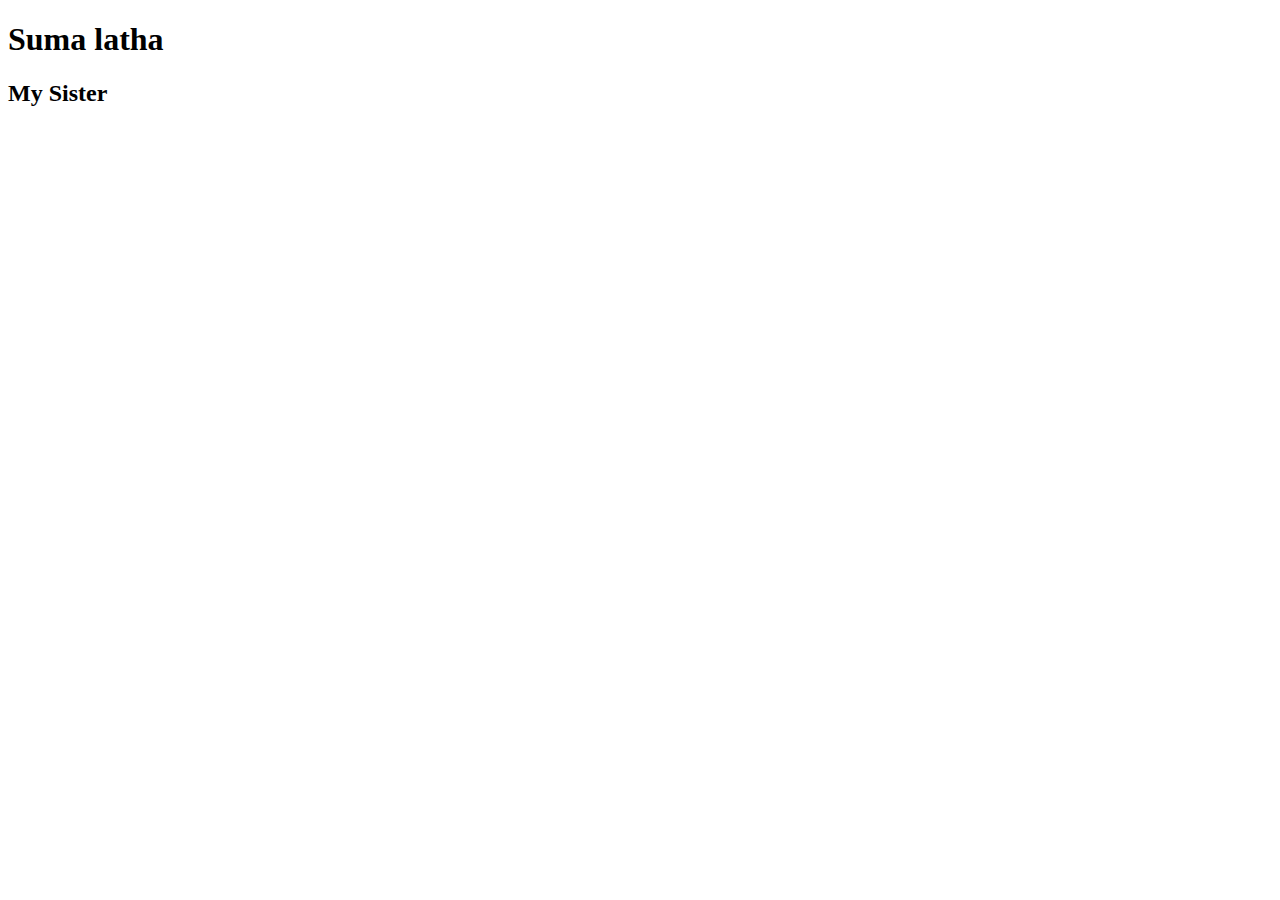
==== index.html @ d9d3ec1c "index" ====
<!DOCTYPE html>
<html lang="en">
    <head>
    <meta charset="utf-8">
    <title>Git commands</title>
    </head>
    <body>
        <h1>Suma latha</h1>
        <h2> My Sister</h2>
    </body>
</html>
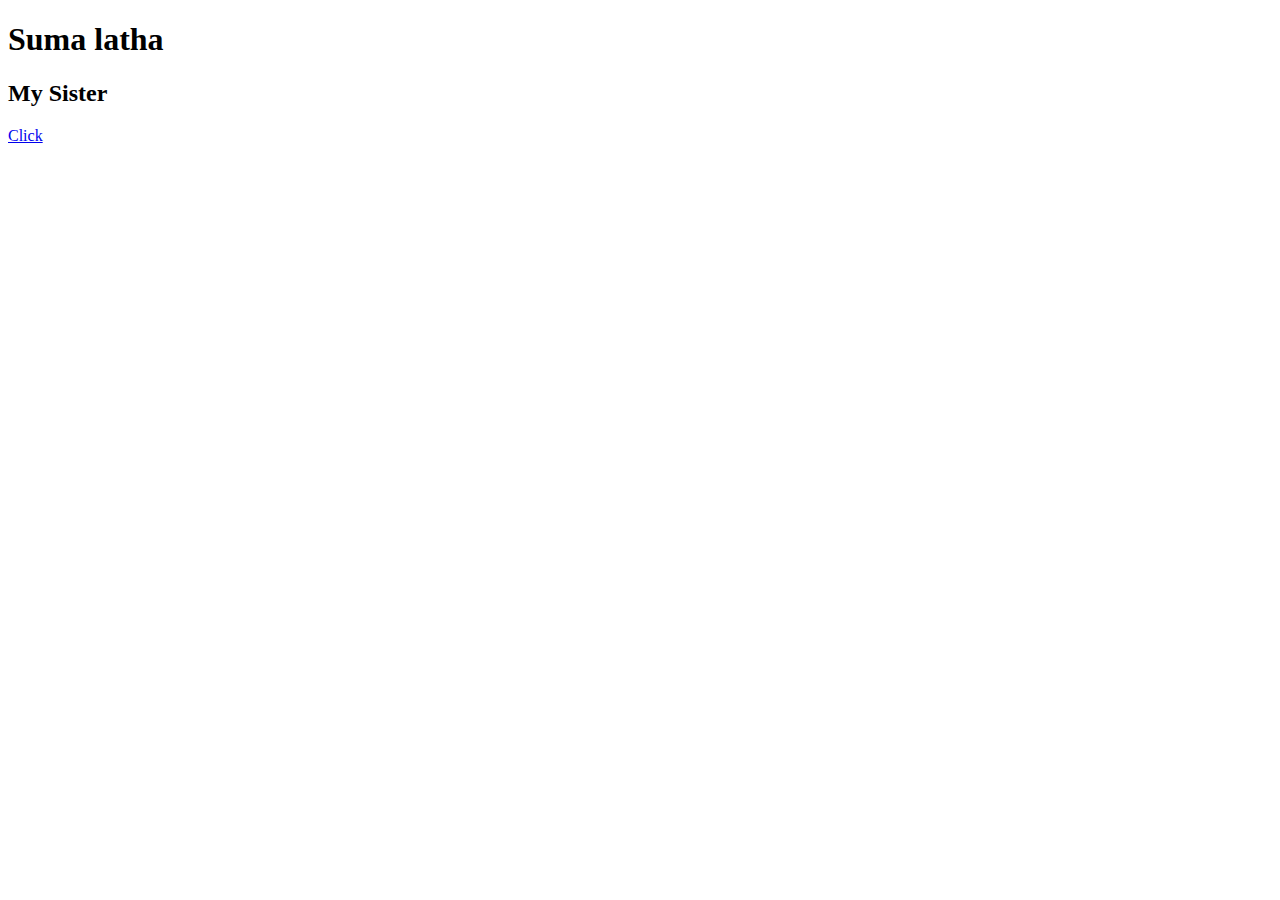
==== commit 02a1497b: "new commit" ====
--- a/index.html
+++ b/index.html
@@ -7,5 +7,6 @@
     <body>
         <h1>Suma latha</h1>
         <h2> My Sister</h2>
+        <a href="C:\Users\Madhavi latha\Downloads\bootstrap\bootstrap-5.2.0-beta1-dist">Click</a>
     </body>
 </html>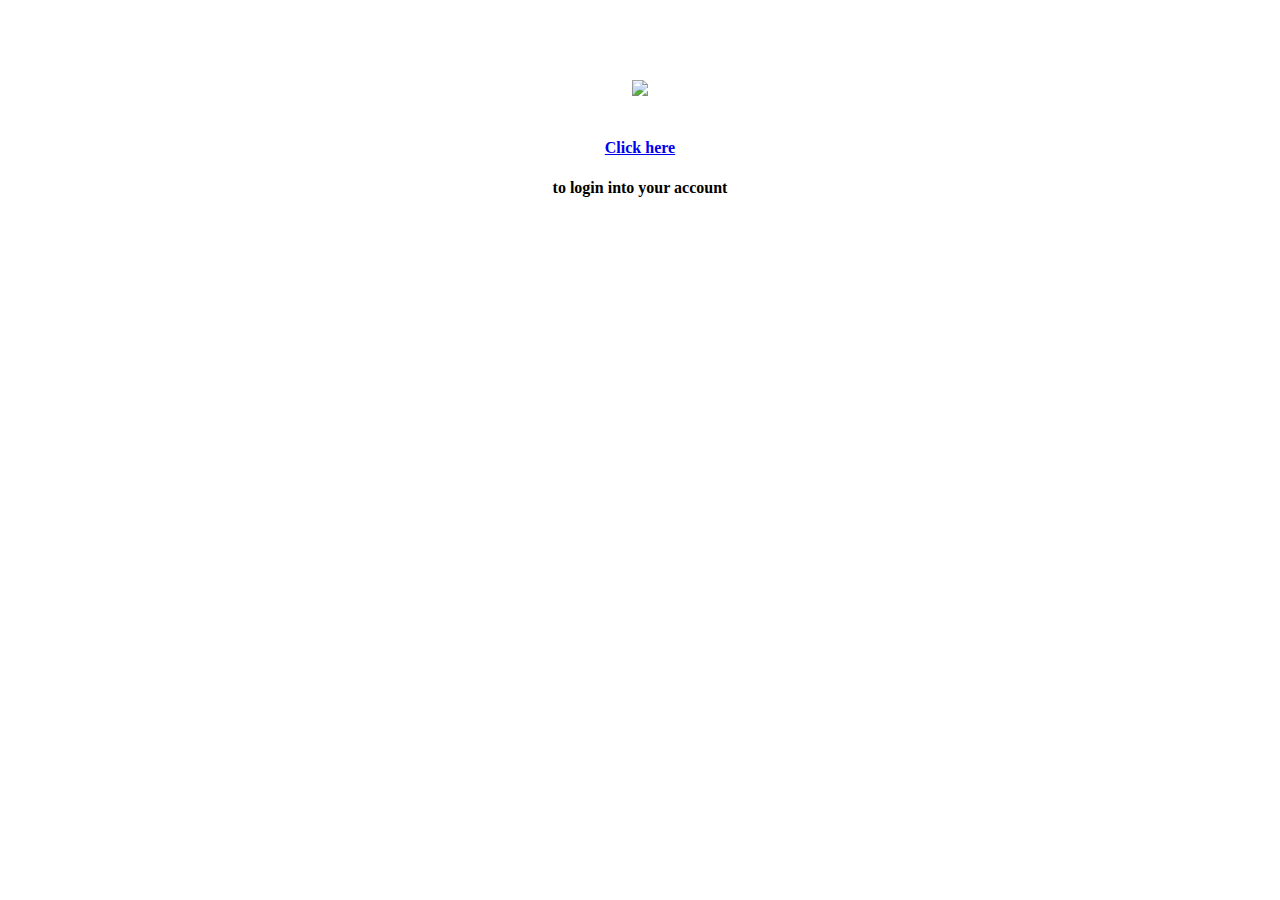
==== commit 53dc6d0d: "new commit" ====
--- a/index.html
+++ b/index.html
@@ -1,12 +1,13 @@
 <!DOCTYPE html>
 <html lang="en">
     <head>
-    <meta charset="utf-8">
-    <title>Git commands</title>
+        <meta name="viewport" content="width=device-width,initial-scale=1">
+        <link rel="stylesheet" href="css/bootstrap.min.css">
+    <title>Login</title>
     </head>
-    <body>
-        <h1>Suma latha</h1>
-        <h2> My Sister</h2>
-        <a href="C:\Users\Madhavi latha\Downloads\bootstrap\bootstrap-5.2.0-beta1-dist">Click</a>
+    <body style="margin-top:80px;">
+        <center><img src="acc.jpg" height:200px; width:200px><br><br>
+        <a href="home-page.html"><h4>Click here</h4></a><h4>to login into your account</h4></center>
+        <script src="js/bootstrap.min.js"></script>
     </body>
-</html>+</html>
